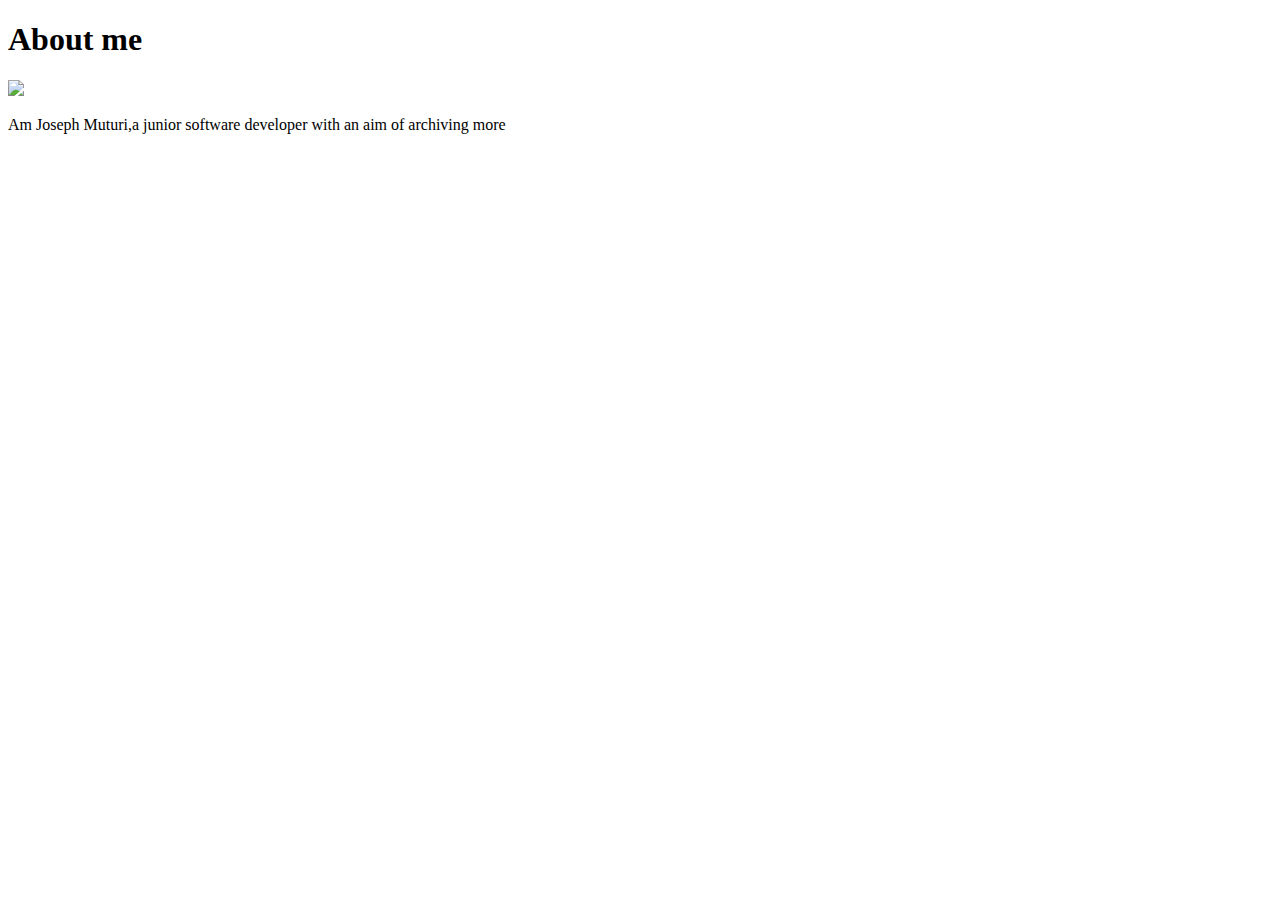
==== about.html @ 44ddf8db "modified about" ====
<!DOCTYPE html>
<html>
    <body>
        <h1>About me</h1>
            <img src="https://bit.ly/2qjkavO" width="400px">
        <p>Am Joseph Muturi,a junior software developer with an aim of archiving more</p>
    </body>
</html>
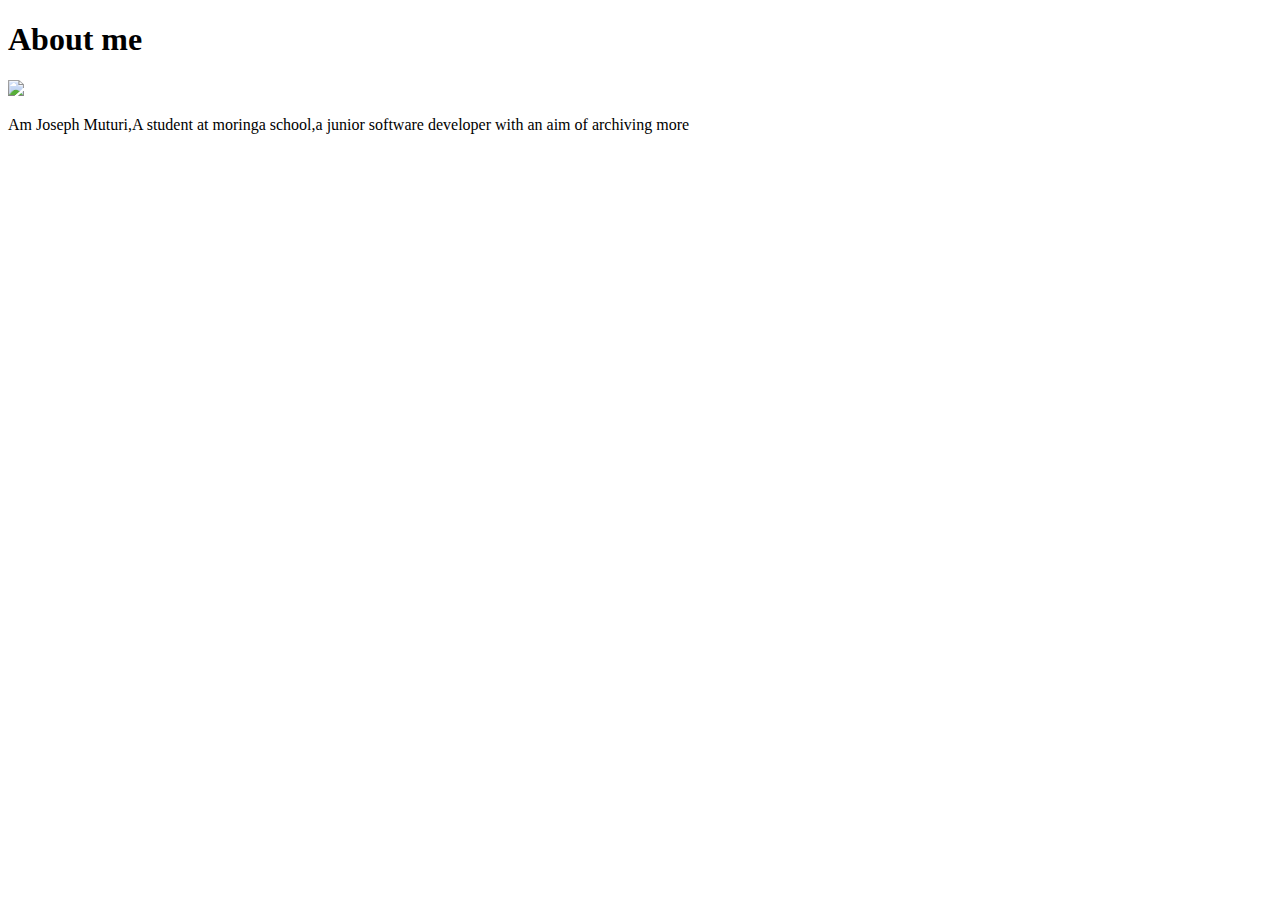
==== commit 27003f93: "add about" ====
--- a/about.html
+++ b/about.html
@@ -3,6 +3,6 @@
     <body>
         <h1>About me</h1>
             <img src="https://bit.ly/2qjkavO" width="400px">
-        <p>Am Joseph Muturi,a junior software developer with an aim of archiving more</p>
+        <p>Am Joseph Muturi,A student at moringa school,a junior software developer with an aim of archiving more</p>
     </body>
 </html>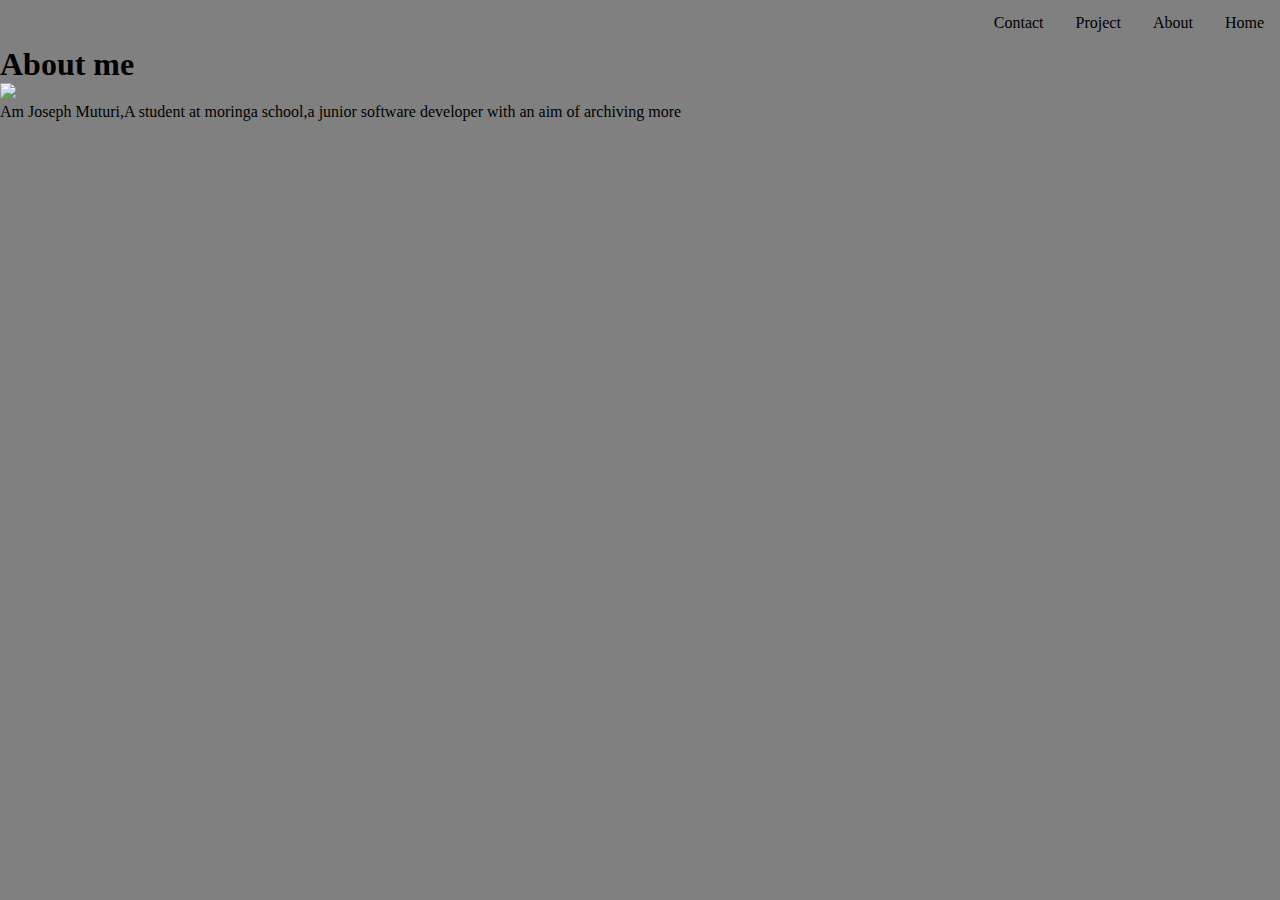
==== commit eb748fff: "add style to about" ====
--- a/about.html
+++ b/about.html
@@ -1,6 +1,23 @@
 <!DOCTYPE html>
 <html>
+    <head>
+        <link rel="stylesheet" href="style.css">
+    </head>
     <body>
+            <div class="hero">
+                    <nav>
+                        <ul>
+                            <li><a href="index.html">Home</a></li>
+                            
+                            <li><a href="about.html">About</a></li>
+                            
+                            <li><a href="index1.html">Project</a></li>
+                            
+                            <li><a href="#contact">Contact</a></li>
+                            
+                        </ul>
+                    </nav>
+                </div>
         <h1>About me</h1>
             <img src="https://bit.ly/2qjkavO" width="400px">
         <p>Am Joseph Muturi,A student at moringa school,a junior software developer with an aim of archiving more</p>
--- a/style.css
+++ b/style.css
@@ -0,0 +1,37 @@
+* {
+    margin: 0;
+    padding: 0;
+    box-sizing: border-box;
+}
+
+body {
+  background: grey;
+}
+
+
+ul {
+    list-style-type: none;
+    margin: 0;
+    padding: 0;
+    overflow: hidden;
+    background-color:grey;
+  }
+  
+  li {
+    float: right;
+  }
+  
+  li a {
+    display: block;
+    color:black;
+    text-align: center;
+    padding: 14px 16px;
+    text-decoration: none;
+  }
+  
+  
+  li a:hover {
+    background-color:orange;
+  }
+  
+  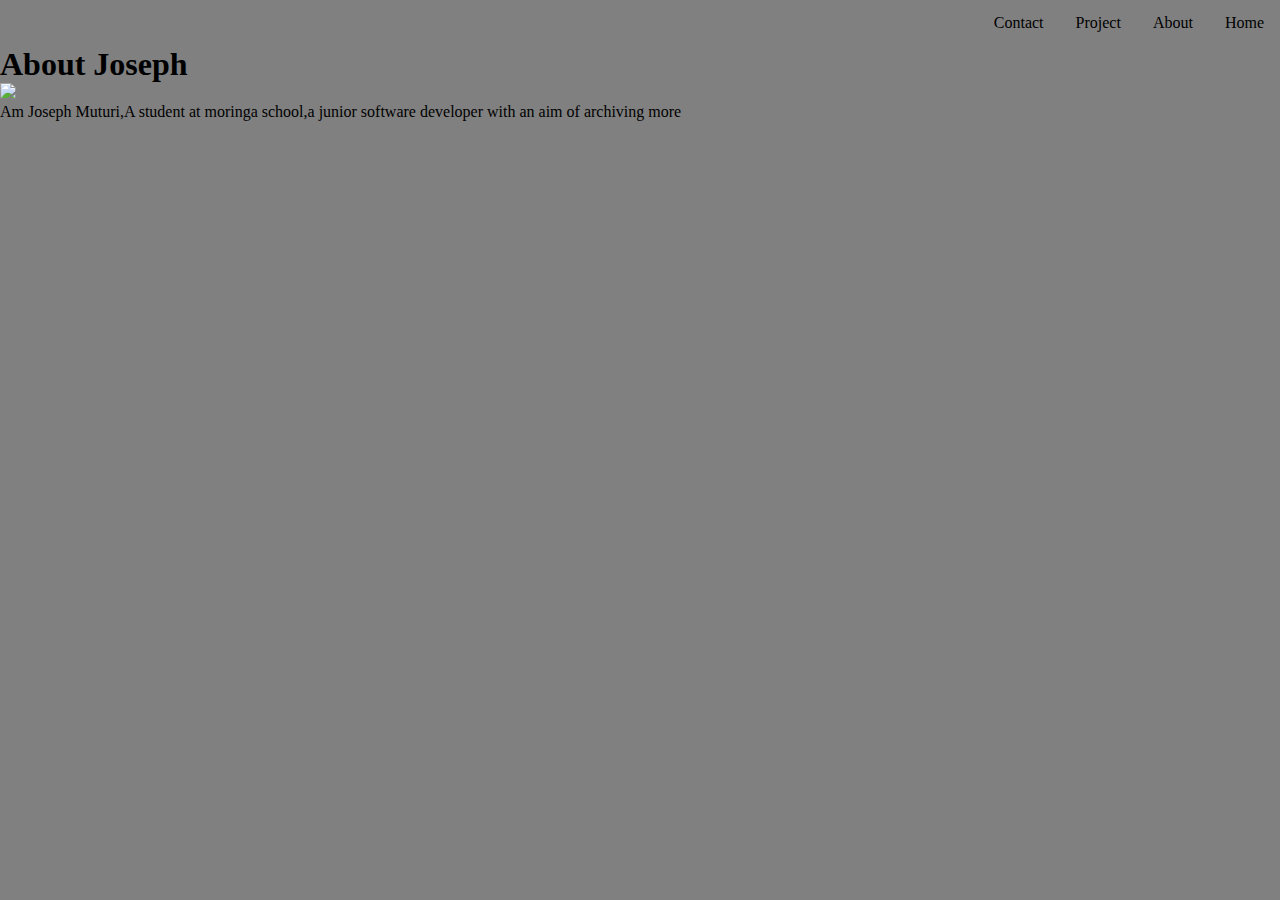
==== commit 4e45e90d: "modify about" ====
--- a/about.html
+++ b/about.html
@@ -18,7 +18,7 @@
                         </ul>
                     </nav>
                 </div>
-        <h1>About me</h1>
+        <h1>About Joseph</h1>
             <img src="https://bit.ly/2qjkavO" width="400px">
         <p>Am Joseph Muturi,A student at moringa school,a junior software developer with an aim of archiving more</p>
     </body>
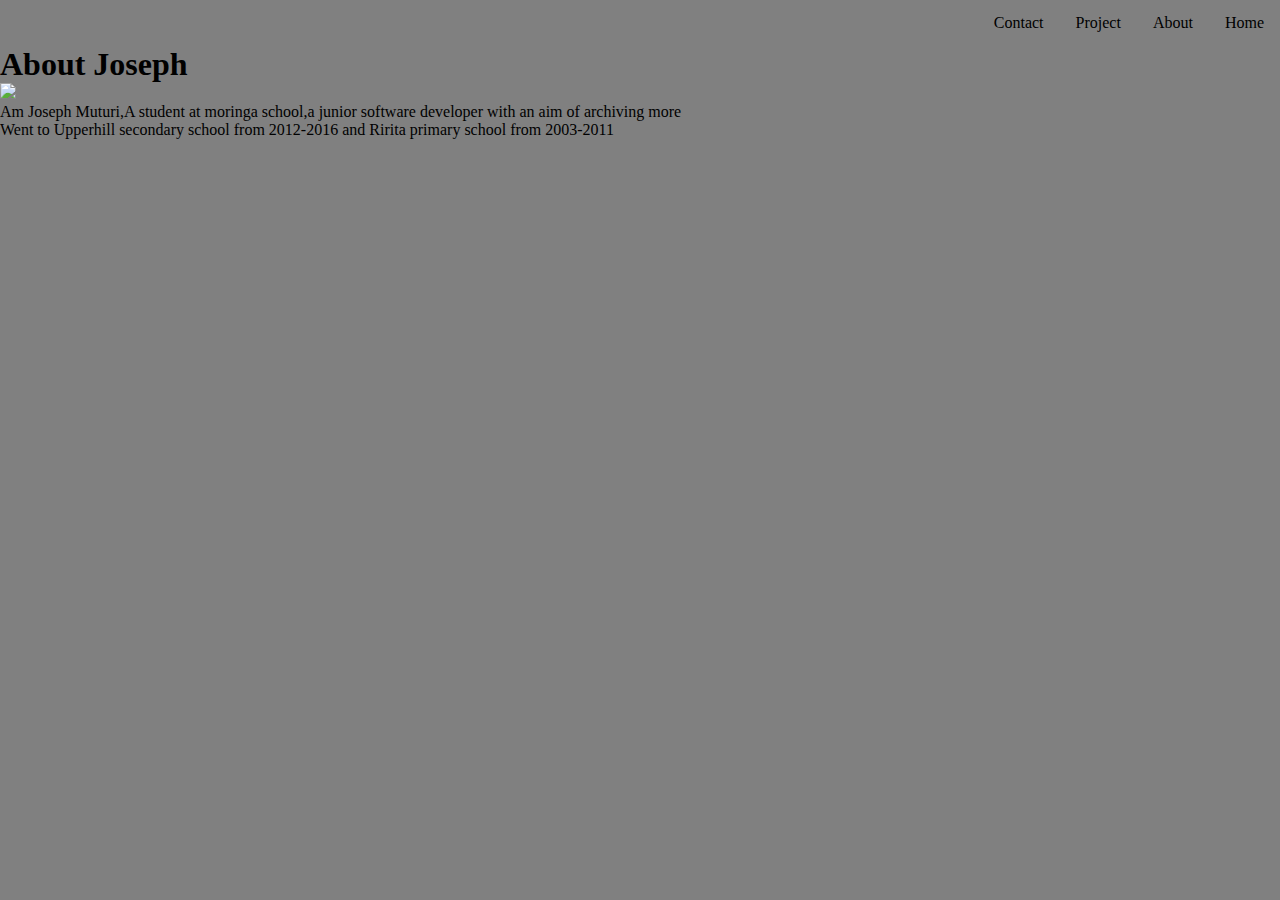
==== commit 2fcfdc63: "add on about" ====
--- a/about.html
+++ b/about.html
@@ -21,5 +21,6 @@
         <h1>About Joseph</h1>
             <img src="https://bit.ly/2qjkavO" width="400px">
         <p>Am Joseph Muturi,A student at moringa school,a junior software developer with an aim of archiving more</p>
+        <p>Went to Upperhill secondary school from 2012-2016 and Ririta primary school from 2003-2011</p>
     </body>
 </html>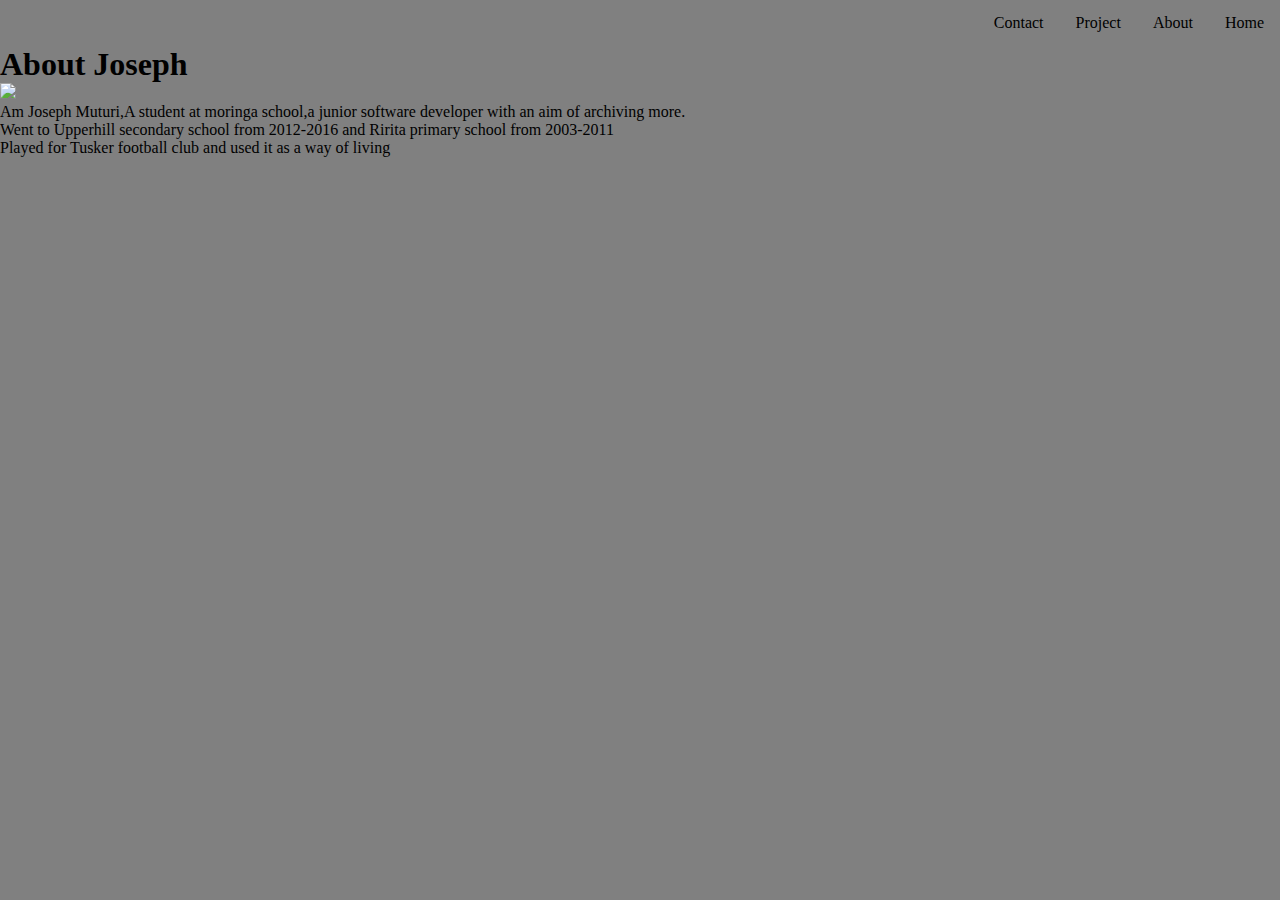
==== commit a8338d98: "add on abouts" ====
--- a/about.html
+++ b/about.html
@@ -20,7 +20,8 @@
                 </div>
         <h1>About Joseph</h1>
             <img src="https://bit.ly/2qjkavO" width="400px">
-        <p>Am Joseph Muturi,A student at moringa school,a junior software developer with an aim of archiving more</p>
+        <p>Am Joseph Muturi,A student at moringa school,a junior software developer with an aim of archiving more.</p>
         <p>Went to Upperhill secondary school from 2012-2016 and Ririta primary school from 2003-2011</p>
+        <p>Played for Tusker football club and used it as a way of living</p>
     </body>
 </html>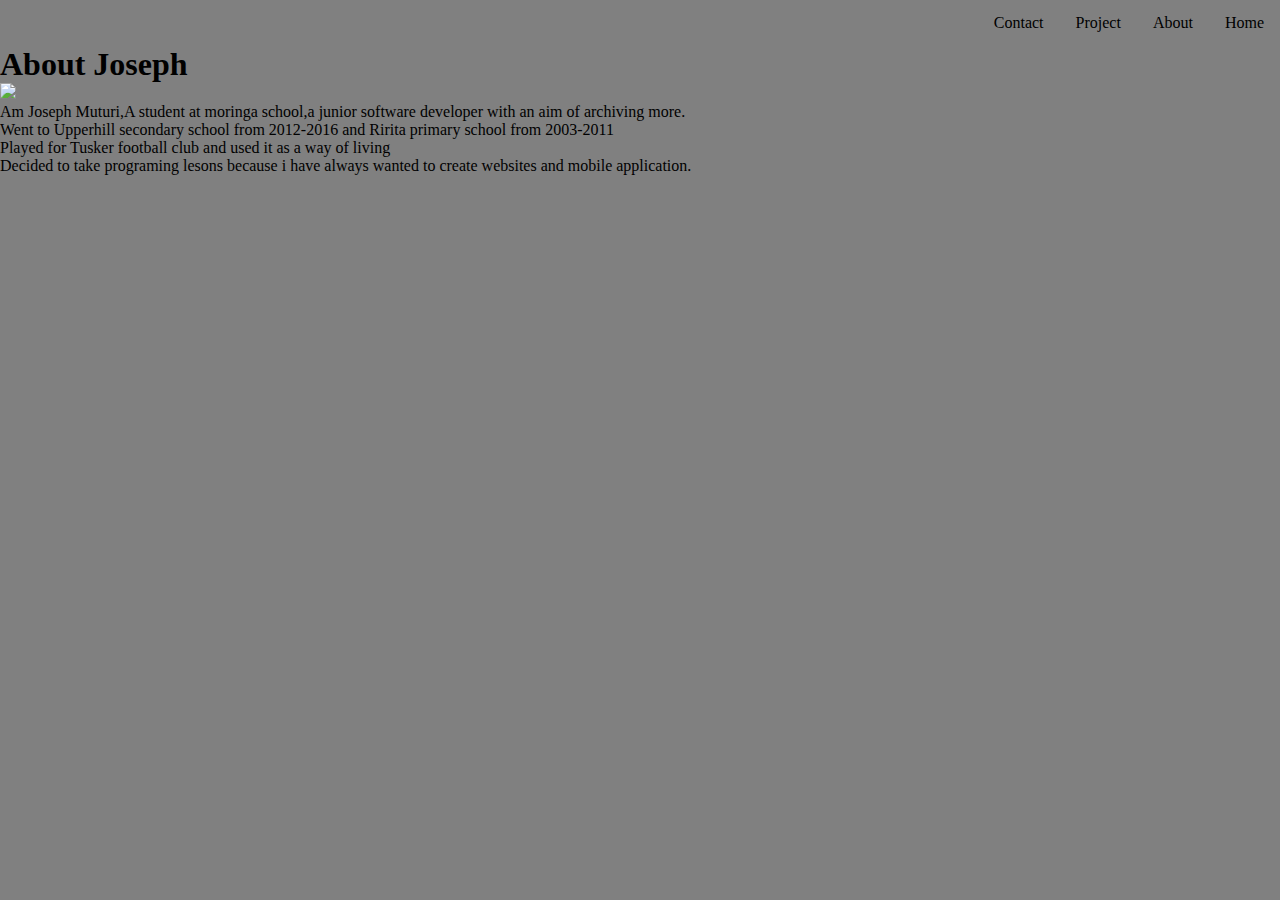
==== commit 479c5fe4: "add on about" ====
--- a/about.html
+++ b/about.html
@@ -23,5 +23,6 @@
         <p>Am Joseph Muturi,A student at moringa school,a junior software developer with an aim of archiving more.</p>
         <p>Went to Upperhill secondary school from 2012-2016 and Ririta primary school from 2003-2011</p>
         <p>Played for Tusker football club and used it as a way of living</p>
+        <p>Decided to take programing lesons because i have always wanted to create websites and mobile application.</p>
     </body>
 </html>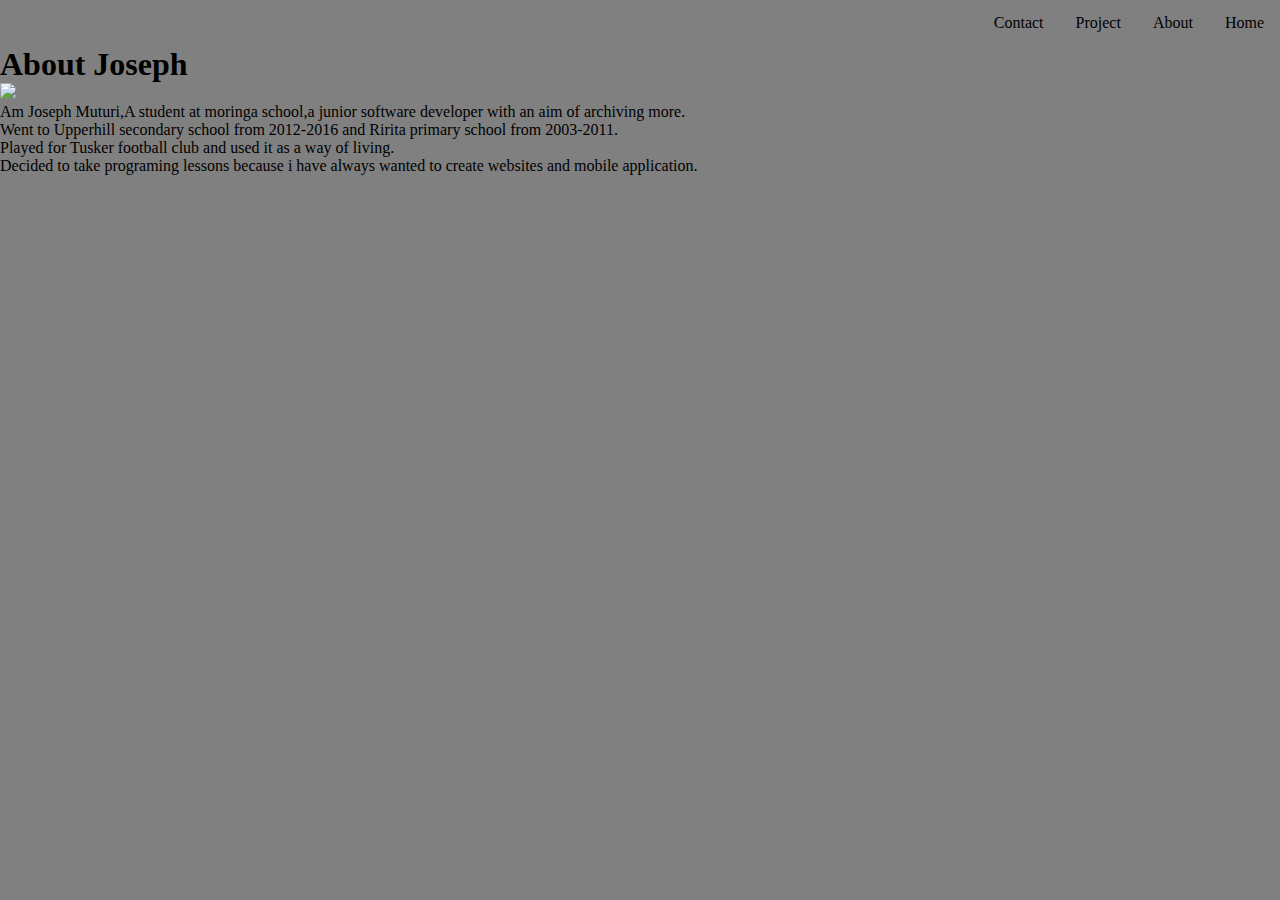
==== commit f3657754: "modify about" ====
--- a/about.html
+++ b/about.html
@@ -21,8 +21,8 @@
         <h1>About Joseph</h1>
             <img src="https://bit.ly/2qjkavO" width="400px">
         <p>Am Joseph Muturi,A student at moringa school,a junior software developer with an aim of archiving more.</p>
-        <p>Went to Upperhill secondary school from 2012-2016 and Ririta primary school from 2003-2011</p>
-        <p>Played for Tusker football club and used it as a way of living</p>
-        <p>Decided to take programing lesons because i have always wanted to create websites and mobile application.</p>
+        <p>Went to Upperhill secondary school from 2012-2016 and Ririta primary school from 2003-2011.</p>
+        <p>Played for Tusker football club and used it as a way of living.</p>
+        <p>Decided to take programing lessons because i have always wanted to create websites and mobile application.</p>
     </body>
 </html>